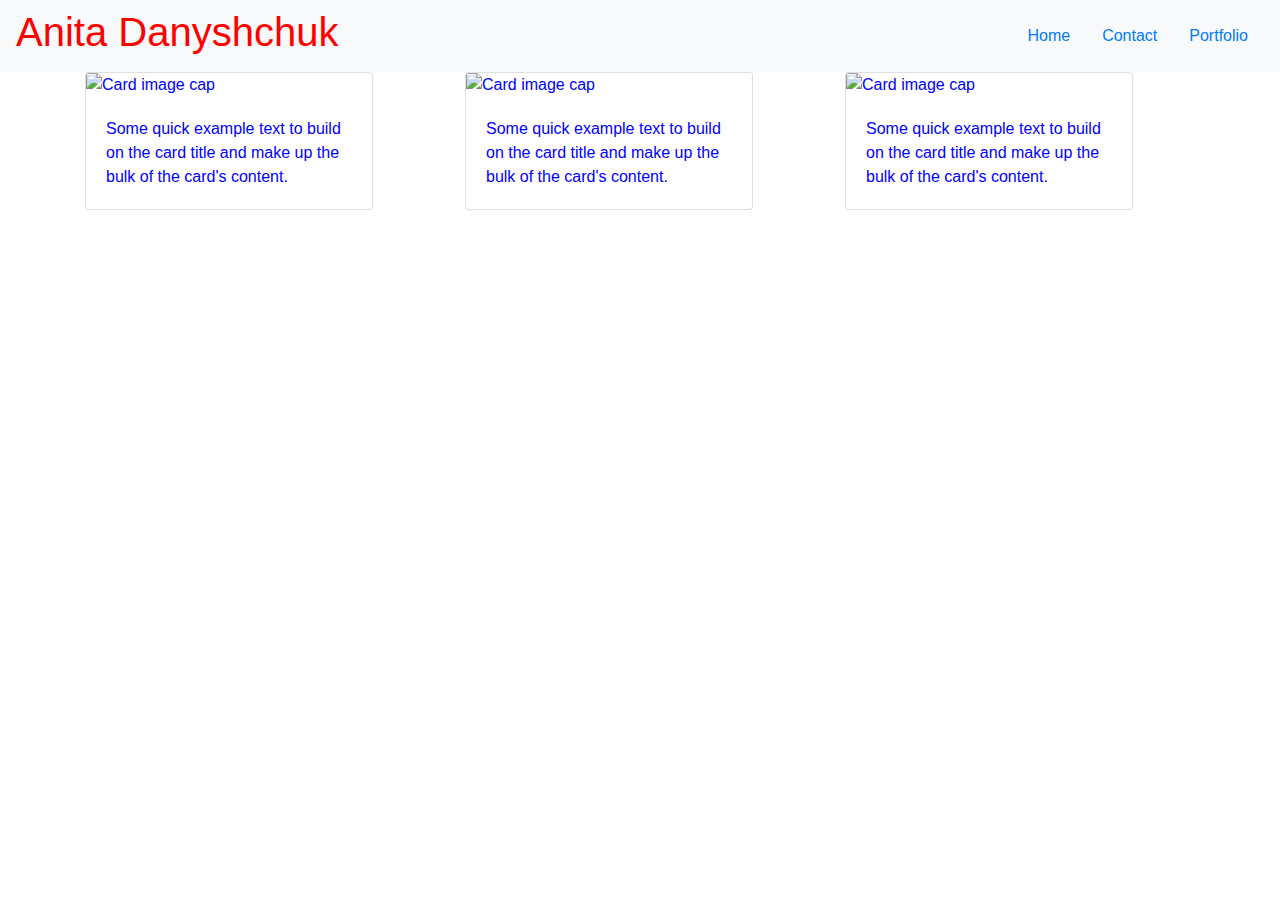
==== portfolio.html @ d33ef568 "updated homework" ====
<!DOCTYPE html>
<html lang="en">

<head>
  <meta charset="UTF-8">
  <meta name="viewport" content="width=device-width, initial-scale=1.0">
  <title>My Portfolio</title>
  <link rel="stylesheet" href="https://maxcdn.bootstrapcdn.com/bootstrap/4.0.0/css/bootstrap.min.css">
  <link rel="stylesheet" href="./style.css">



</head>

<body>
  <nav>
    <nav class="navbar navbar-expand-lg navbar-light bg-light">
      <div class="header">
        <h1>Anita Danyshchuk</h1>
      </div>

      <div class="collapse navbar-collapse">

      </div>

      <ul class="nav ml-auto">
        <li class="nav-item active">
          <a class="nav-link active" href="index.html">Home</a>
        </li>
        <li class="nav-item">
          <a class="nav-link" href="contact.html">Contact</a>
        </li>
        <li class="nav-item">
          <a class="nav-link" href="portfolio.html">Portfolio</a>
        </li>

      </ul>
    </nav>
    </nav>
    <div class="container">
        <div class="row">
            <div class="col-md-4">

                <div class="card" style="width: 18rem;">
                    <img class="card-img-top" src="..." alt="Card image cap">
                    <div class="card-body">
                      <p class="card-text">Some quick example text to build on the card title and make up the bulk of the card's content.</p>
                    </div>
                  </div>
            </div>
            <div class="col-md-4">

                <div class="card" style="width: 18rem;">
                    <img class="card-img-top" src="..." alt="Card image cap">
                    <div class="card-body">
                      <p class="card-text">Some quick example text to build on the card title and make up the bulk of the card's content.</p>
                    </div>
                  </div>
            </div>
            <div class="col-md-4">

                <div class="card" style="width: 18rem;">
                    <img class="card-img-top" src="..." alt="Card image cap">
                    <div class="card-body">
                      <p class="card-text">Some quick example text to build on the card title and make up the bulk of the card's content.</p>
                    </div>
                  </div>
            </div>
            
    
             </div>
            </div>
---- style.css ----
.header {
    color: red;
}
.row {
    color: blue;
}

.text {
    float:right;
}
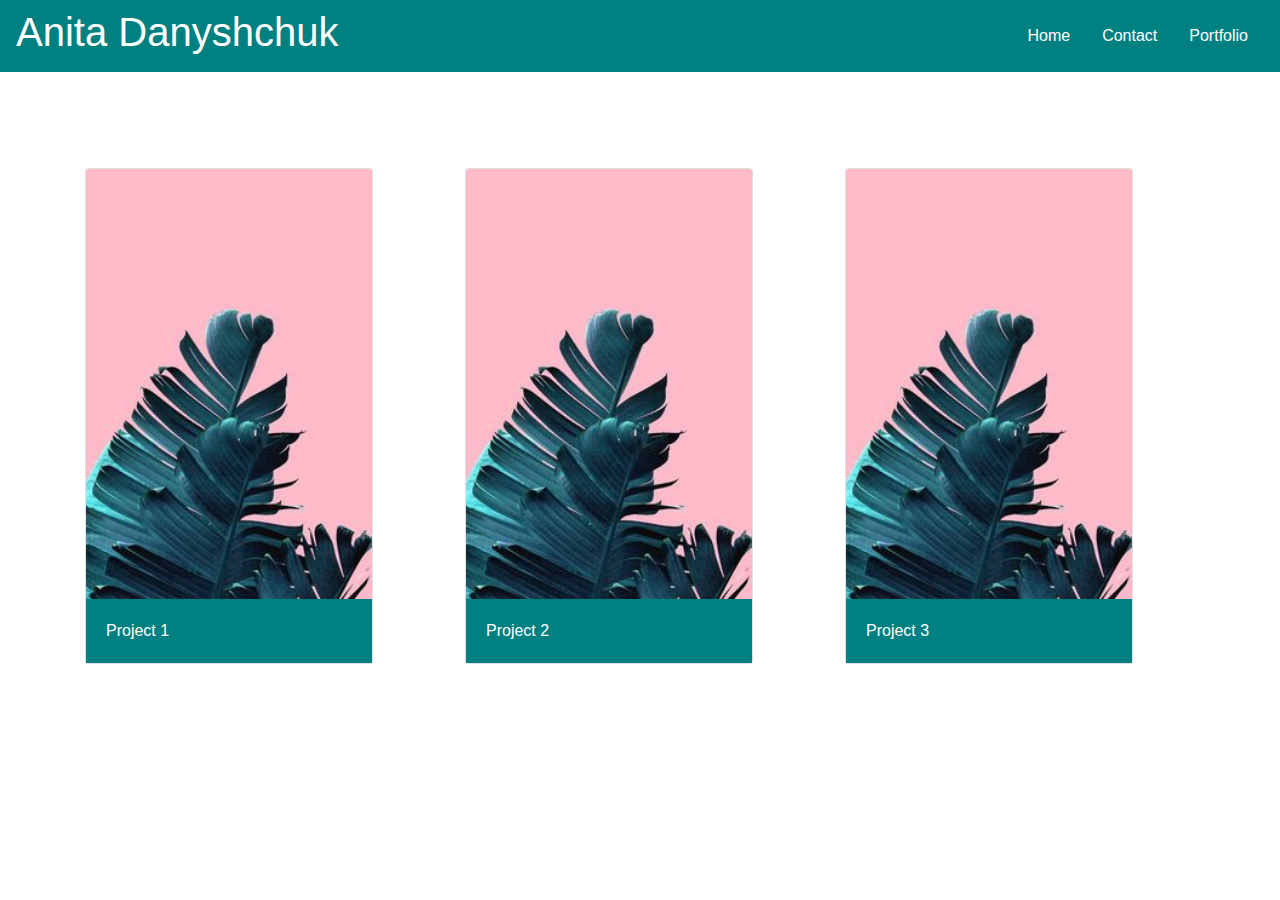
==== commit 2183ea26: "final portfolio" ====
--- a/portfolio.html
+++ b/portfolio.html
@@ -12,78 +12,66 @@
 
 </head>
 
-<body>
-  <nav>
-    <nav class="navbar navbar-expand-lg navbar-light bg-light">
-      <div class="header">
-        <h1>Anita Danyshchuk</h1>
+<body class="pbody">
+  <nav class="navbar anav navbar-expand-lg">
+    <div class="header">
+      <h1>Anita Danyshchuk</h1>
+    </div>
+
+    <div class="collapse navbar-collapse">
+
+    </div>
+
+    <ul class="nav anav ml-auto">
+      <li class="nav-item active">
+        <a class="nav-link active" href="index.html">Home</a>
+      </li>
+      <li class="nav-item">
+        <a class="nav-link" href="contact.html">Contact</a>
+
+      </li>
+      <li class="nav-item">
+        <a class="nav-link" href="portfolio.html">Portfolio</a>
+      </li>
+
+    </ul>
+  </nav>
+  <br><br><br><br>
+  <div class="container">
+    <div class="row justify-content-center"> 
+
+      <div class="col-md-4">
+        
+
+        <div class="card" style="width: 18rem;">
+          <img class="card-img-top" src="banana leaf.jpg" alt="Card image cap">
+          <div class="card-body">
+            <p class="card-text"> Project 1
+              </p>
+          </div>
+        </div>
+      </div>
+      <div class="col-md-4">
+
+        <div class="card" style="width: 18rem;">
+          <img class="card-img-top" src="banana leaf.jpg" alt="Card image cap">
+          <div class="card-body">
+            <p class="card-text">Project 2
+              </p>
+          </div>
+        </div>
+      </div>
+      <div class="col-md-4">
+
+        <div class="card" style="width: 18rem;">
+          <img class="card-img-top" src="banana leaf.jpg" alt="Card image cap">
+          <div class="card-body">
+            <p class="card-text">Project 3
+              </p>
+          </div>
+        </div>
       </div>
 
-      <div class="collapse navbar-collapse">
-
-      </div>
-
-      <ul class="nav ml-auto">
-        <li class="nav-item active">
-          <a class="nav-link active" href="index.html">Home</a>
-        </li>
-        <li class="nav-item">
-          <a class="nav-link" href="contact.html">Contact</a>
-        </li>
-        <li class="nav-item">
-          <a class="nav-link" href="portfolio.html">Portfolio</a>
-        </li>
-
-      </ul>
-    </nav>
-    </nav>
-    <div class="container">
-        <div class="row">
-            <div class="col-md-4">
-
-                <div class="card" style="width: 18rem;">
-                    <img class="card-img-top" src="..." alt="Card image cap">
-                    <div class="card-body">
-                      <p class="card-text">Some quick example text to build on the card title and make up the bulk of the card's content.</p>
-                    </div>
-                  </div>
-            </div>
-            <div class="col-md-4">
-
-                <div class="card" style="width: 18rem;">
-                    <img class="card-img-top" src="..." alt="Card image cap">
-                    <div class="card-body">
-                      <p class="card-text">Some quick example text to build on the card title and make up the bulk of the card's content.</p>
-                    </div>
-                  </div>
-            </div>
-            <div class="col-md-4">
-
-                <div class="card" style="width: 18rem;">
-                    <img class="card-img-top" src="..." alt="Card image cap">
-                    <div class="card-body">
-                      <p class="card-text">Some quick example text to build on the card title and make up the bulk of the card's content.</p>
-                    </div>
-                  </div>
-            </div>
-            
-    
-             </div>
-            </div>
-
-
-
-
-
-
-
-
-
-
-
-
-
-
-
-       
-   +    </div>
+  </div>
+  </body>--- a/style.css
+++ b/style.css
@@ -1,10 +1,65 @@
-.header {
-    color: red;
+.header{
+    color: white;
+    background-color: teal;
+  
 }
-.row {
-    color: blue;
+
+
+body {
+        background-image: url(tropical-leaves-background_46250-1873.jpg);
+    height: 100%;
+    background-position: center;
+  background-repeat: no-repeat;
+  background-size: cover;
+    
+
+}
+.text-center {
+    color: white;
 }
 
 .text {
-    float:right;
+    float: right;
+
+}
+.col-md-8 {
+    text-align: center;
+    color: white;
+    padding: 10px;
+    margin left: auto;
+    margin right: auto;
+}
+.anav {
+    background-color: teal;
+    color: white;
+
+}
+.nav-link {
+    color: white;
+}
+.pbody {
+    background-image: url(1193669.jpg);
+ 
+  width: 100vw;
+  min-height: 100vh;
+}
+.cbody {
+    background-image: url(summer-tropical.jpg);
+    width: 100vw;
+    min-height: 100vh;
+}
+  
+
+hr {
+    height: 1px;
+    color: black;
+    background-color: teal;
+    border: none;
+    width: 70px;
+}
+.card-body {
+    color: white;
+}
+.card-body {
+    background-color: teal;;
 }